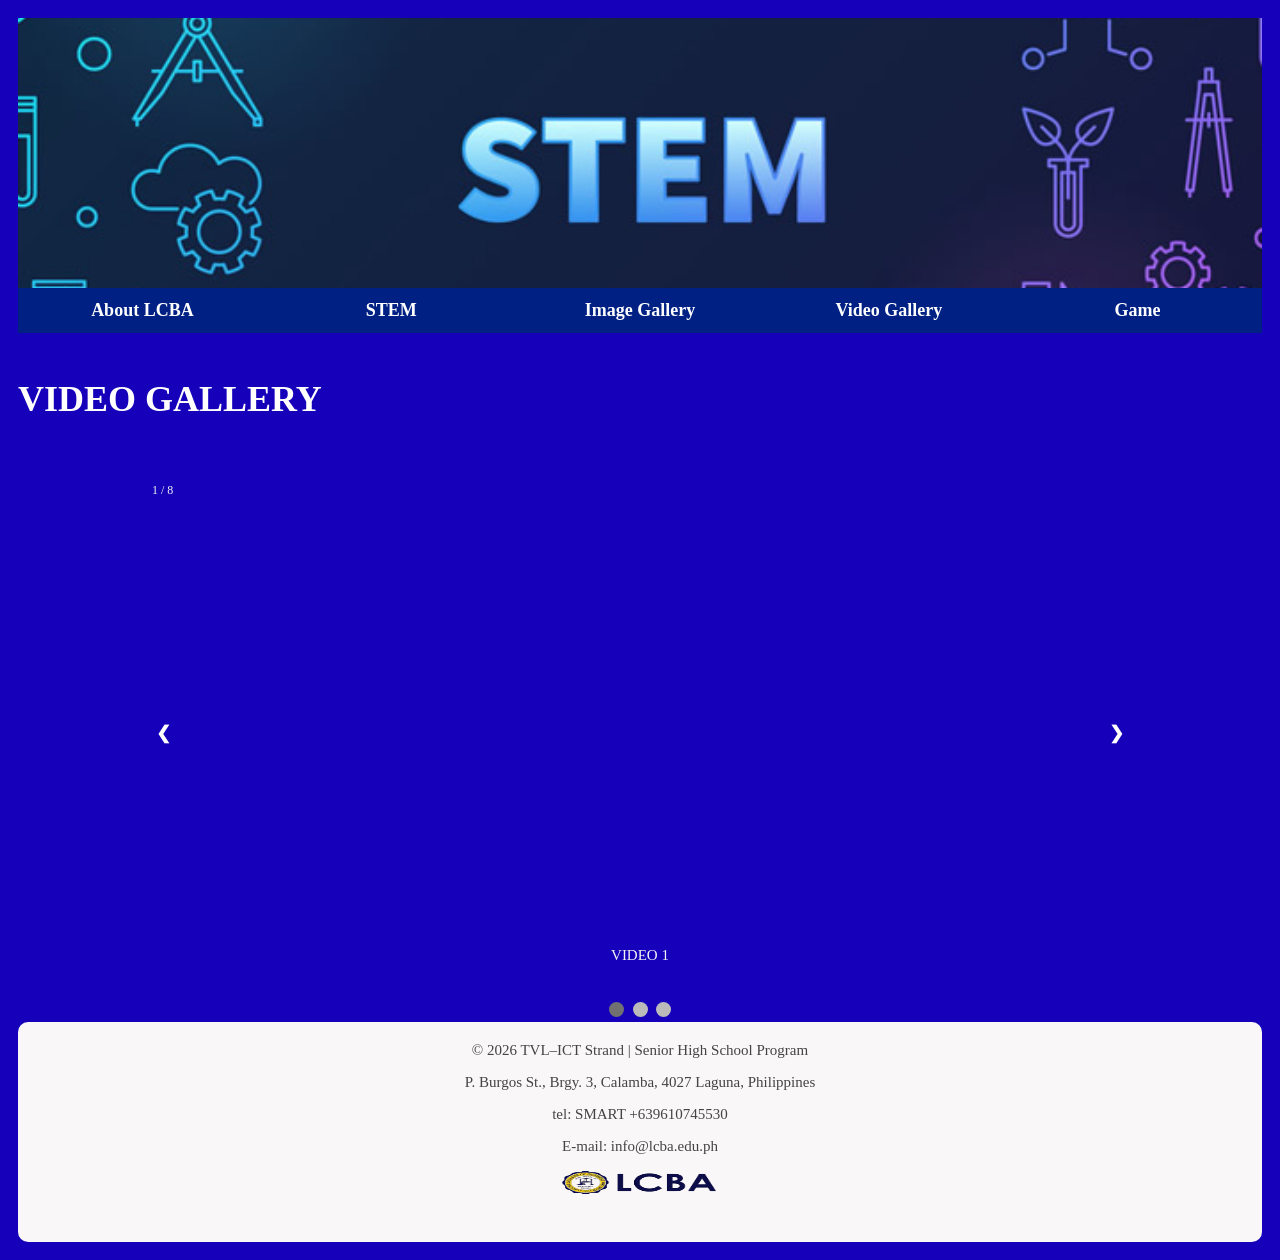
==== video.html @ f34d1457 "Aliciella" ====
<!DOCTYPE html>
<html>
<head>

<meta charset="UTF-8">
<meta name="viewport" content="width=device-width, initial-scale=1.0">
<title>VIDEO</title>

<style>
* { box-sizing: border-box; }

body {
  font-family: "sans-serif";
  padding: 10px;
  background: #1600ba;
  font-size: 18px;
}

/* Header */
.header {
  position: relative;
  padding: 30px;
  text-align: center;
  background-image: url(stem_img.jpg);
  background-size: cover;
  background-position: center;
  height: 270px;
  transition: all 0.8s ease;
}
.header:hover {
  background-image: url(stem_img.jpg); 
  background-color: white;
  height: 400px;
}
.header img {
  width: 200px;
  height: 200px;
  border-radius: 50%;
  padding: 10px;
  margin-top: 20px;
  transition: opacity 0.5s ease;
}
.header:hover img { opacity: 0; }

/* NAVIGATION BAR */

.topnav{
background:#002183;
display:flex;
flex-wrap:wrap;
}

.topnav a{
color:white;
padding:12px;
text-decoration:none;
flex:1;
text-align:center;
font-weight:bold;
}

.topnav a:hover{
background:#fdfd83;
color:navy;
}

/* Move the last link (Game) to the right */
.topnav a.game-link {
  margin-left: auto;
}
/* Video Grid */
.row {
  display: flex;
  flex-wrap: wrap;
  padding: 0 4px;
  margin-top: 20px;
}
.column {
  flex: 25%; /* fixed 4 columns */
  padding: 0 4px;
}
.column video {
  width: 100%;
  height: 50%;
  margin-top: 8px;
  border-radius: 8px;
  cursor: pointer;
  opacity: 0.8;
  transition: opacity 0.3s, transform 0.3s;
}
.column video:hover {
  opacity: 1;
  transform: scale(1.03);
}

.box1 {
  width: 1480px;
  height: 100px;
  background-color: #1600ba;
  background-repeat: no-repeat;
  background-size: cover;
  color:white;
  border-radius:10px;
  text-align: center;
}

/* Expanded video */
.video-container { display:none; position:relative; margin-top:20px; }
#expandedVideo { width:100%; max-height:500px; border-radius:8px; }
#videoText { position:absolute; bottom:15px; left:15px; font-size:20px; text-shadow:1px 1px 3px black; }
.closebtn { position:absolute; top:10px; right:15px; font-size:35px; cursor:pointer; text-shadow:1px 1px 3px black; color:white; }

/* Footer */
footer {
  background-color: #f9f7f7;
  color: rgb(68, 68, 68);
  text-align: center;
  font-size: 15px;
  padding: 5px;
  height: 220px;
  border-radius:10px;
}

.footer-logo {
  width: 175px;      
  height: 25px;
  margin-bottom: 10px;
}

* {box-sizing: border-box}
body {
  font-family: "sans-serif";
  padding: 10px;
  background: #1600ba;
  font-size: 18px;
}
.mySlides {
  display: none
}

.mySlides video {
  width: 100%;
  height: 500px;
  object-fit: cover;
  border-radius: 8px;
}

img {vertical-align: middle;}

/* Slideshow container */
.slideshow-container {
  max-width: 1000px;
  position: relative;
  margin: auto;
}

/* Next & previous buttons */
.prev, .next {
  cursor: pointer;
  position: absolute;
  top: 50%;
  width: auto;
  padding: 16px;
  margin-top: -22px;
  color: white;
  font-weight: bold;
  font-size: 18px;
  transition: 0.6s ease;
  border-radius: 0 3px 3px 0;
  user-select: none;
}

/* Position the "next button" to the right */
.next {
  right: 0;
  border-radius: 3px 0 0 3px;
}

/* On hover, add a black background color with a little bit see-through */
.prev:hover, .next:hover {
  background-color: rgba(0,0,0,0.8);
}

/* Caption text */
.text {
  color: #f2f2f2;
  font-size: 15px;
  padding: 8px 12px;
  position: absolute;
  bottom: 8px;
  width: 100%;
  text-align: center;
}

/* Number text (1/3 etc) */
.numbertext {
  color: #f2f2f2;
  font-size: 12px;
  padding: 8px 12px;
  position: absolute;
  top: 0;
}

/* The dots/bullets/indicators */
.dot {
  cursor: pointer;
  height: 15px;
  width: 15px;
  margin: 0 2px;
  background-color: #bbb;
  border-radius: 50%;
  display: inline-block;
  transition: background-color 0.6s ease;
}

.active, .dot:hover {
  background-color: #717171;
}

/* Fading animation */
.fade {
  animation-name: fade;
  animation-duration: 1.5s;
}

@keyframes fade {
  from {opacity: .4} 
  to {opacity: 1}
}

/* On smaller screens, decrease text size */
@media only screen and (max-width: 300px) {
  .prev, .next,.text {font-size: 11px}
}

/* Responsive */
@media screen and (max-width:800px){ .column{ flex:50%; } }
@media screen and (max-width:500px){ .column{ flex:100%; } }

  .box1 {
    text-align: left;
  }
</style>

</head>
<body>
<div class="header">
</div>


<!-- Navigation -->
<div class="topnav">
  <a href="index.html">About LCBA</a>
  <a href="stem.html">STEM</a>
  <a href="image.html">Image Gallery</a>
  <a href="video.html">Video Gallery</a>
  <a href="game.html" style="float:right">Game</a>
</div>

  <div class="box box1">
    <br>
    <h1>VIDEO GALLERY</h1>
  </div>
<br>
<br>

<div class="slideshow-container">

<div class="mySlides fade">
  <div class="numbertext">1 / 8</div>
    <video muted loop>
      <source src="VIDEO(1).mp4" type="video/mp4">
    </video>
  <div class="text">VIDEO 1</div>
</div>

<div class="mySlides fade">
  <div class="numbertext">2 / 8</div>
    <video muted loop>
      <source src="VIDEO(2).mp4" type="video/mp4">
    </video>
  <div class="text">VIDEO 2</div>
</div>

<div class="mySlides fade">
  <div class="numbertext">3 / 8</div>
    <video muted loop>
      <source src="VIDEO(3).mp4" type="video/mp4">
    </video>
  <div class="text">VIDEO 3</div>
</div>

<div class="mySlides fade">
  <div class="numbertext">4 / 8</div>
    <video muted loop>
      <source src="VIDEO(4).mp4" type="video/mp4">
    </video>
  <div class="text">VIDEO 4</div>
</div>

<div class="mySlides fade">
  <div class="numbertext">5 / 8</div>
    <video muted loop>
      <source src="VIDEO(5).mp4" type="video/mp4">
    </video>
  <div class="text">VIDEO 5</div>
</div>

<div class="mySlides fade">
  <div class="numbertext">6 / 8</div>
    <video muted loop>
      <source src="VIDEO(6).mp4" type="video/mp4">
    </video>
  <div class="text">VIDEO 6</div>
</div>

<div class="mySlides fade">
  <div class="numbertext">7 / 8</div>
    <video muted loop>
      <source src="VIDEO(7).mp4" type="video/mp4">
    </video>
  <div class="text">VIDEO 7</div>
</div>

<div class="mySlides fade">
  <div class="numbertext">8 / 8</div>
    <video muted loop>
      <source src="VIDEO(8).mp4" type="video/mp4">
    </video>
  <div class="text">VIDEO 8</div>
</div>

<a class="prev" onclick="plusSlides(-1)">❮</a>
<a class="next" onclick="plusSlides(1)">❯</a>

</div>
<br>

<div style="text-align:center">
  <span class="dot" onclick="currentSlide(1)"></span> 
  <span class="dot" onclick="currentSlide(2)"></span> 
  <span class="dot" onclick="currentSlide(3)"></span> 
</div>

<script>
let slideIndex = 1;
showSlides(slideIndex);

function plusSlides(n) {
  showSlides(slideIndex += n);
}

function currentSlide(n) {
  showSlides(slideIndex = n);
}

function showSlides(n) {
  let i;
  let slides = document.getElementsByClassName("mySlides");
  let dots = document.getElementsByClassName("dot");
  if (n > slides.length) {slideIndex = 1}    
  if (n < 1) {slideIndex = slides.length}
  for (i = 0; i < slides.length; i++) {
    slides[i].style.display = "none";  
  }
  for (i = 0; i < dots.length; i++) {
    dots[i].className = dots[i].className.replace(" active", "");
  }
  slides[slideIndex-1].style.display = "block";  
  dots[slideIndex-1].className += " active";
}
</script>

<!-- Footer -->
<footer>
  <div class="footer-content">
    <p>© 2026 TVL–ICT Strand | Senior High School Program</p>
    <p>P. Burgos St., Brgy. 3, Calamba, 4027 Laguna, Philippines</p>
    <p>tel: SMART +639610745530</p>
    <p>E-mail: info@lcba.edu.ph</p>
    <img src="logo.png" alt="Company Logo" class="footer-logo">
  </div>
</footer>

</body>
</html>
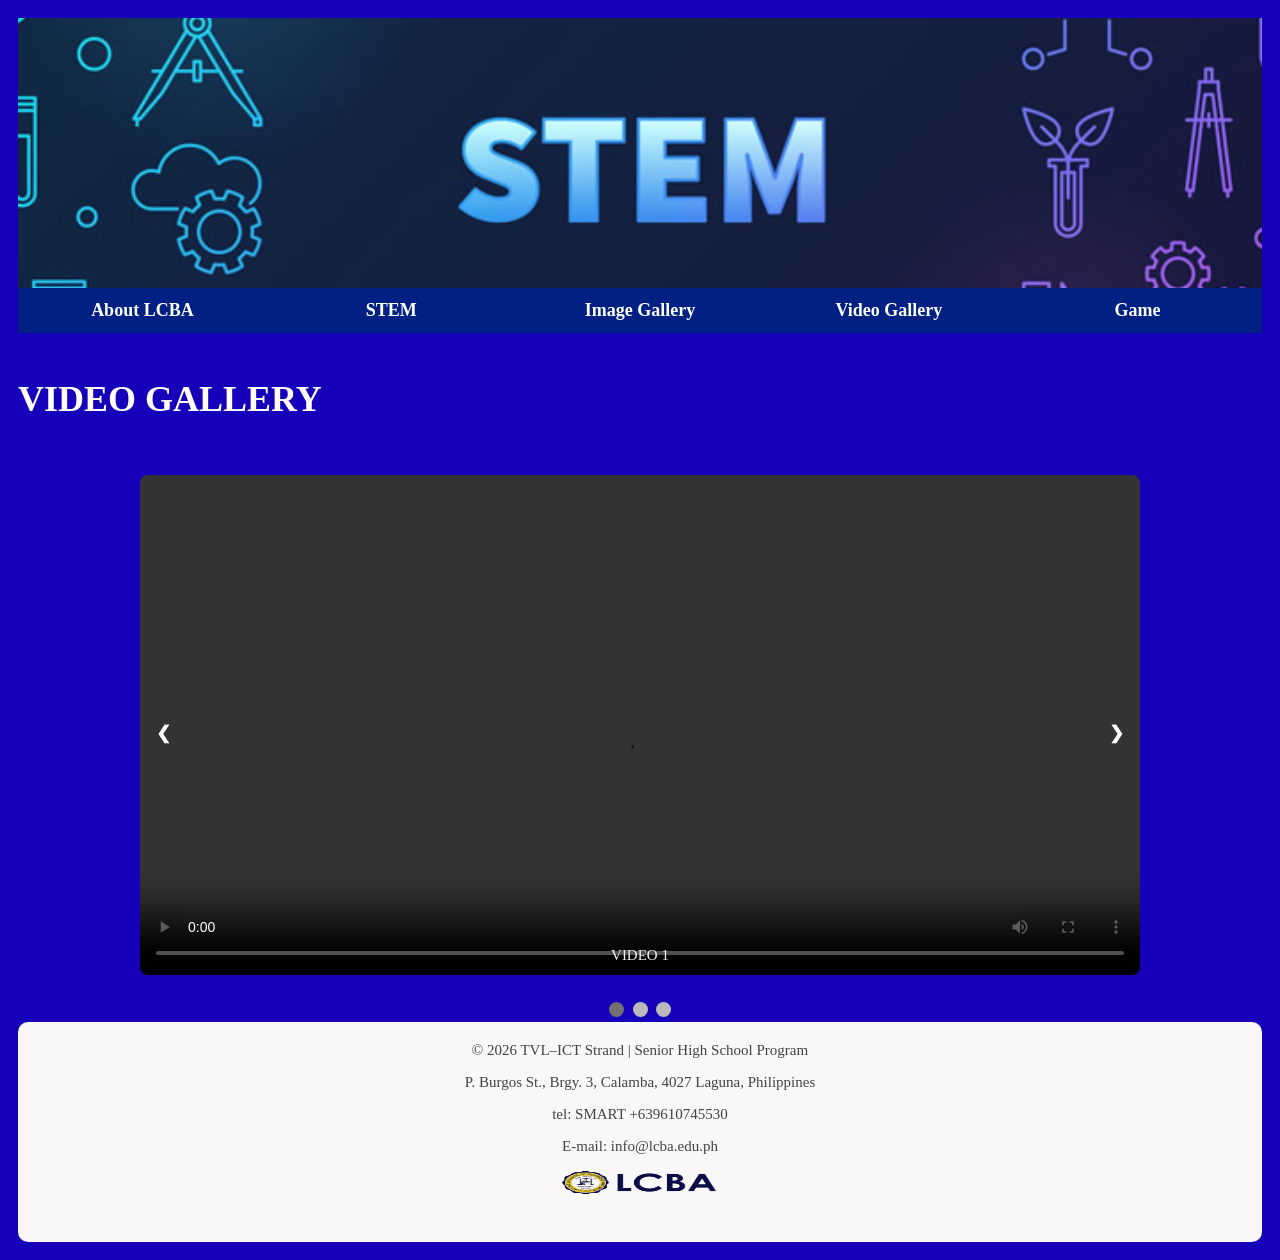
==== commit 61da1ec0: "updated" ====
--- a/video.html
+++ b/video.html
@@ -268,7 +268,7 @@
 
 <div class="mySlides fade">
   <div class="numbertext">1 / 8</div>
-    <video muted loop>
+    <video controls autoplay loop>
       <source src="VIDEO(1).mp4" type="video/mp4">
     </video>
   <div class="text">VIDEO 1</div>
@@ -276,7 +276,7 @@
 
 <div class="mySlides fade">
   <div class="numbertext">2 / 8</div>
-    <video muted loop>
+    <video controls autoplay loop>
       <source src="VIDEO(2).mp4" type="video/mp4">
     </video>
   <div class="text">VIDEO 2</div>
@@ -284,7 +284,7 @@
 
 <div class="mySlides fade">
   <div class="numbertext">3 / 8</div>
-    <video muted loop>
+    <video controls autoplay loop>
       <source src="VIDEO(3).mp4" type="video/mp4">
     </video>
   <div class="text">VIDEO 3</div>
@@ -292,7 +292,7 @@
 
 <div class="mySlides fade">
   <div class="numbertext">4 / 8</div>
-    <video muted loop>
+    <video controls autoplay loop>
       <source src="VIDEO(4).mp4" type="video/mp4">
     </video>
   <div class="text">VIDEO 4</div>
@@ -300,7 +300,7 @@
 
 <div class="mySlides fade">
   <div class="numbertext">5 / 8</div>
-    <video muted loop>
+    <video controls autoplay loop>
       <source src="VIDEO(5).mp4" type="video/mp4">
     </video>
   <div class="text">VIDEO 5</div>
@@ -308,7 +308,7 @@
 
 <div class="mySlides fade">
   <div class="numbertext">6 / 8</div>
-    <video muted loop>
+    <video controls autoplay loop>
       <source src="VIDEO(6).mp4" type="video/mp4">
     </video>
   <div class="text">VIDEO 6</div>
@@ -316,7 +316,7 @@
 
 <div class="mySlides fade">
   <div class="numbertext">7 / 8</div>
-    <video muted loop>
+    <video controls autoplay loop>
       <source src="VIDEO(7).mp4" type="video/mp4">
     </video>
   <div class="text">VIDEO 7</div>
@@ -324,7 +324,7 @@
 
 <div class="mySlides fade">
   <div class="numbertext">8 / 8</div>
-    <video muted loop>
+    <video controls autoplay loop>
       <source src="VIDEO(8).mp4" type="video/mp4">
     </video>
   <div class="text">VIDEO 8</div>
